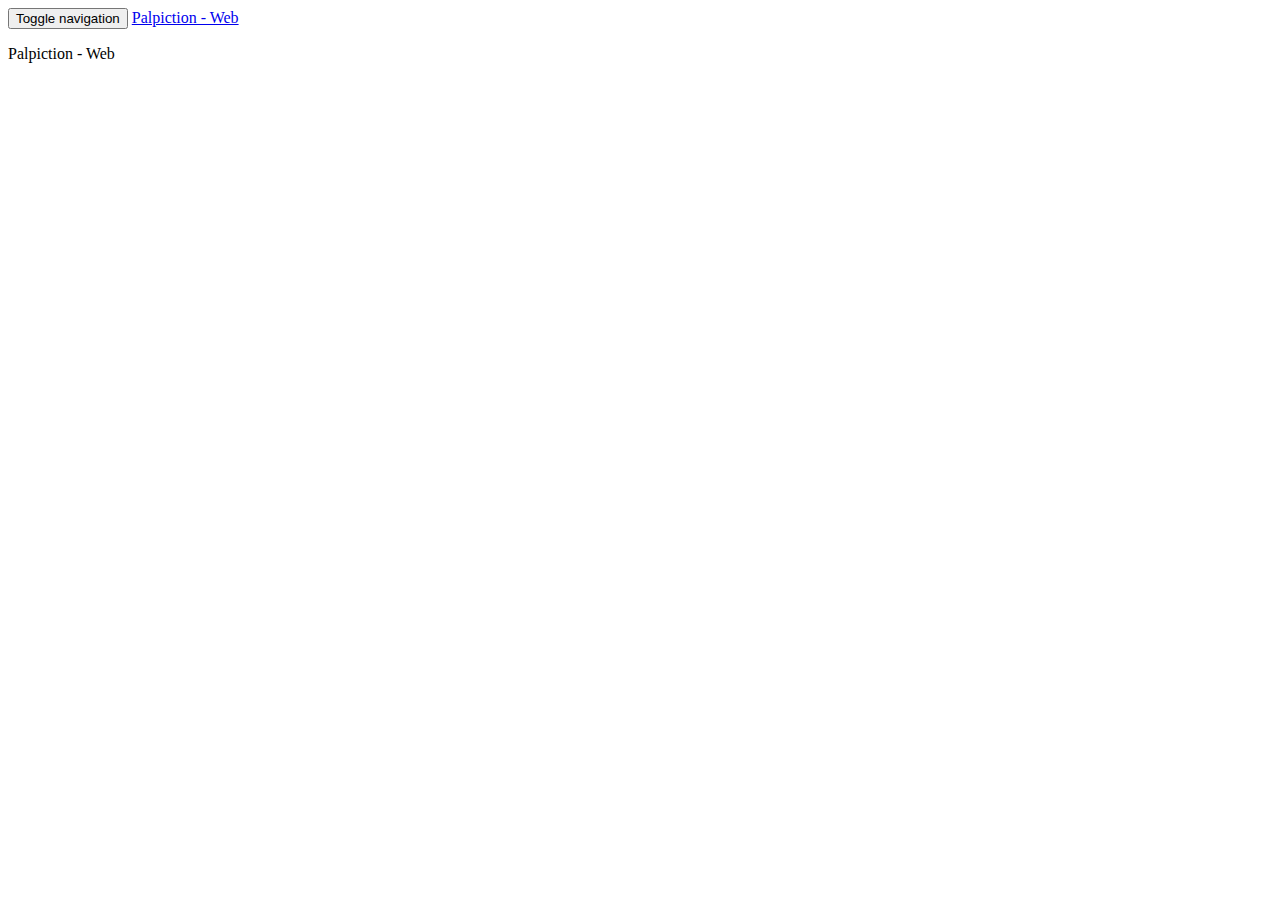
==== angular_flask/templates/index.html @ 8e1cbc63 "testing polygons alt text" ====
<!doctype html>
<html lang="en" ng-app="AngularFlask">
<head>
	<meta charset="utf-8">
	<title>Palpiction - Web</title>
	<link rel="stylesheet" href="/static/lib/bower_components/bootstrap/dist/css/bootstrap.min.css">
	<link rel="stylesheet" href="/static/lib/bower_components/bootstrap/dist/css/bootstrap-theme.min.css">
	<link rel="stylesheet" href="/static/css/sticky-footer-navbar.css">
	<link rel="stylesheet" href="/static/css/main.css">
</head>
<body>
	<nav class="navbar navbar-default navbar-fixed-top">
	  <div class="container">
	    <div class="navbar-header">
	      <button type="button" class="navbar-toggle collapsed" data-toggle="collapse" data-target="#navbar" aria-expanded="false" aria-controls="navbar">
	        <span class="sr-only">Toggle navigation</span>
	        <span class="icon-bar"></span>
	        <span class="icon-bar"></span>
	        <span class="icon-bar"></span>
	      </button>
	      <a class="navbar-brand" href="/">Palpiction - Web</a>
	    </div>
	    <div id="navbar" class="collapse navbar-collapse">
	      <ul class="nav navbar-nav">
	        <!-- <li><a href="/">Home</a></li> -->
	      </ul>
	    </div>
	  </div>
	</nav>

	<div class="container">
		<div id="content" ng-view></div>
	</div>

	<footer class="footer">
	  <div class="container">
	    <p class="text-muted">Palpiction - Web</p>
	  </div>
	</footer>

	<script src="/static/lib/bower_components/jquery/dist/jquery.min.js"></script>
	<script src="/static/lib/bower_components/requirejs-plugins/lib/require.js"></script>
	<script src="/static/lib/bower_components/angular/angular.min.js"></script>
	<script src="/static/lib/bower_components/angular-resource/angular-resource.min.js"></script>
	<script src="/static/lib/bower_components/angular-route/angular-route.min.js"></script>
	<script src="/static/lib/bower_components/bootstrap/dist/js/bootstrap.min.js"></script>
	<!-- <script src="/static/lib/bower_components/d3/d3.min.js"></script> -->
	<script src="/static/js/app.js"></script>
	<script src="/static/js/controllers.js"></script>
 	<script src="/static/js/services.js"></script>
	<script src="/static/js/directives.js"></script>
	<script src="/static/js/filters.js"></script>
</body>
</html>
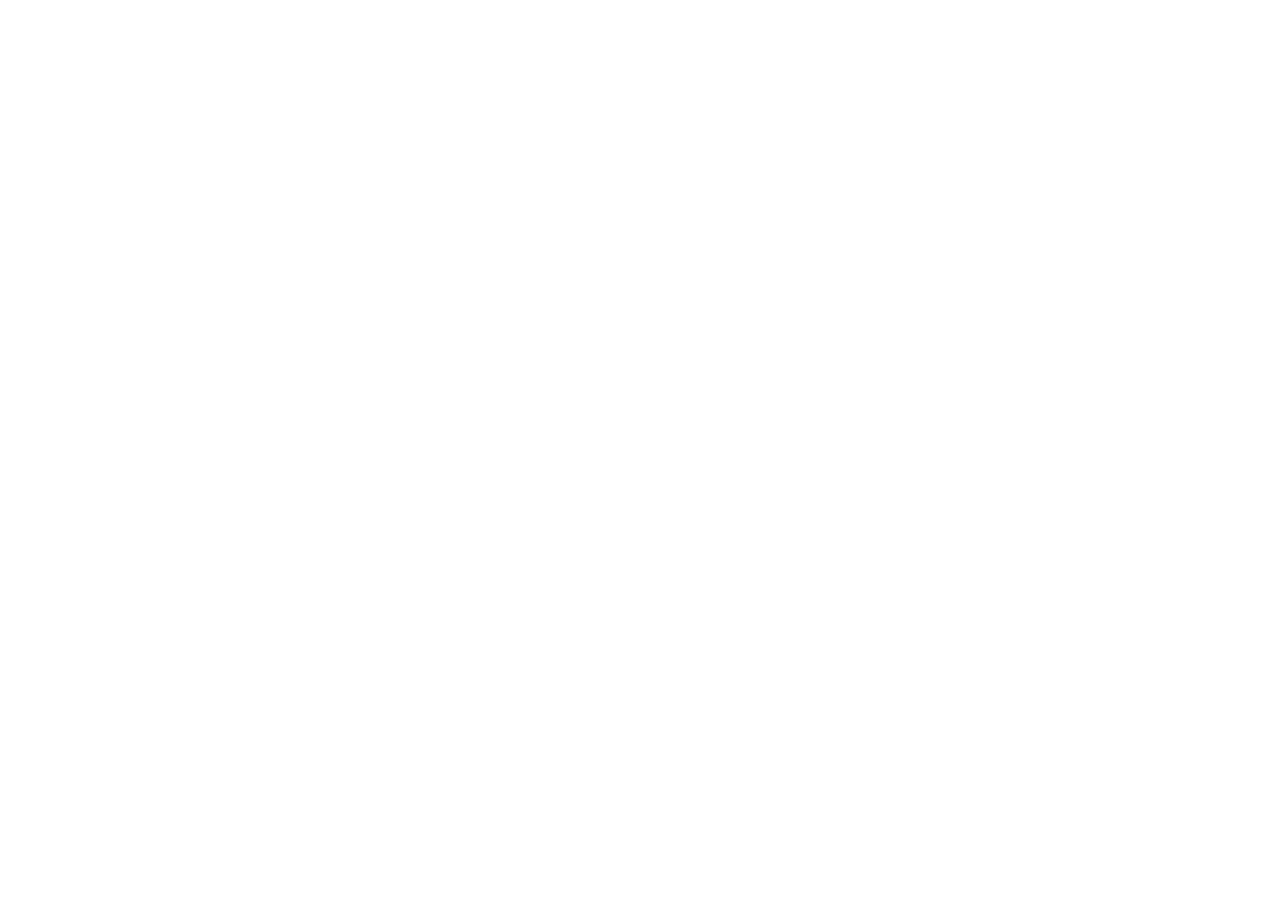
==== commit 84492f64: "hacked together" ====
--- a/angular_flask/templates/index.html
+++ b/angular_flask/templates/index.html
@@ -3,13 +3,13 @@
 <head>
 	<meta charset="utf-8">
 	<title>Palpiction - Web</title>
-	<link rel="stylesheet" href="/static/lib/bower_components/bootstrap/dist/css/bootstrap.min.css">
+<!-- 	<link rel="stylesheet" href="/static/lib/bower_components/bootstrap/dist/css/bootstrap.min.css">
 	<link rel="stylesheet" href="/static/lib/bower_components/bootstrap/dist/css/bootstrap-theme.min.css">
-	<link rel="stylesheet" href="/static/css/sticky-footer-navbar.css">
+	<link rel="stylesheet" href="/static/css/sticky-footer-navbar.css"> -->
 	<link rel="stylesheet" href="/static/css/main.css">
 </head>
 <body>
-	<nav class="navbar navbar-default navbar-fixed-top">
+<!-- 	<nav class="navbar navbar-default navbar-fixed-top">
 	  <div class="container">
 	    <div class="navbar-header">
 	      <button type="button" class="navbar-toggle collapsed" data-toggle="collapse" data-target="#navbar" aria-expanded="false" aria-controls="navbar">
@@ -22,21 +22,21 @@
 	    </div>
 	    <div id="navbar" class="collapse navbar-collapse">
 	      <ul class="nav navbar-nav">
-	        <!-- <li><a href="/">Home</a></li> -->
+	        <li><a href="/">Home</a></li>
 	      </ul>
 	    </div>
 	  </div>
-	</nav>
+	</nav> -->
 
 	<div class="container">
 		<div id="content" ng-view></div>
 	</div>
 
-	<footer class="footer">
+<!-- 	<footer class="footer">
 	  <div class="container">
 	    <p class="text-muted">Palpiction - Web</p>
 	  </div>
-	</footer>
+	</footer> -->
 
 	<script src="/static/lib/bower_components/jquery/dist/jquery.min.js"></script>
 	<script src="/static/lib/bower_components/requirejs-plugins/lib/require.js"></script>
